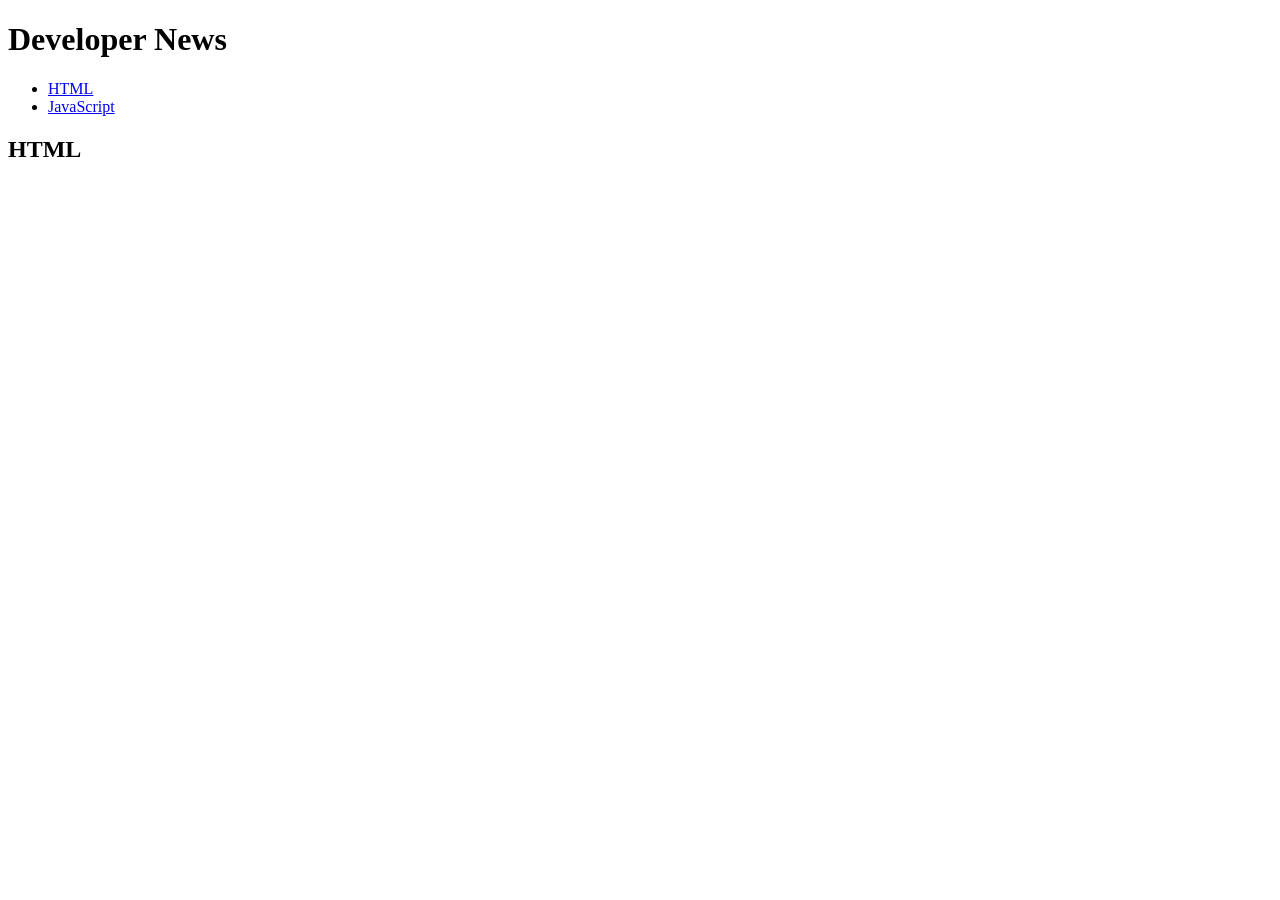
==== HTML-and-CSS/HTMLStructure/SemanticBlogLayout/index.html @ 5d8d4052 "Adding all exercise from HTML Structure" ====
<!DOCTYPE html>
    <html lang="en">
    <head>
        <meta charset="UTF-8">
        <meta http-equiv="X-UA-Compatible" content="IE=edge">
        <meta name="viewport" content="width=device-width, initial-scale=1.0">
        <title>Semantic Blog Layout</title>
        <link rel="stylesheet" href="style.css">
    </head>
    <body>
        <header>
            <h1>Developer News</h1>
            <ul>
                <li><a href="#html">HTML</a></li>
                <li><a href="#js">JavaScript</a></li>
            </ul>
        </header>

        <main>
            <section>
                <h2>HTML</h2>

                <article>
                    <h4></h4>
                </article>
            </section>
        </main>
    </body>
</html>
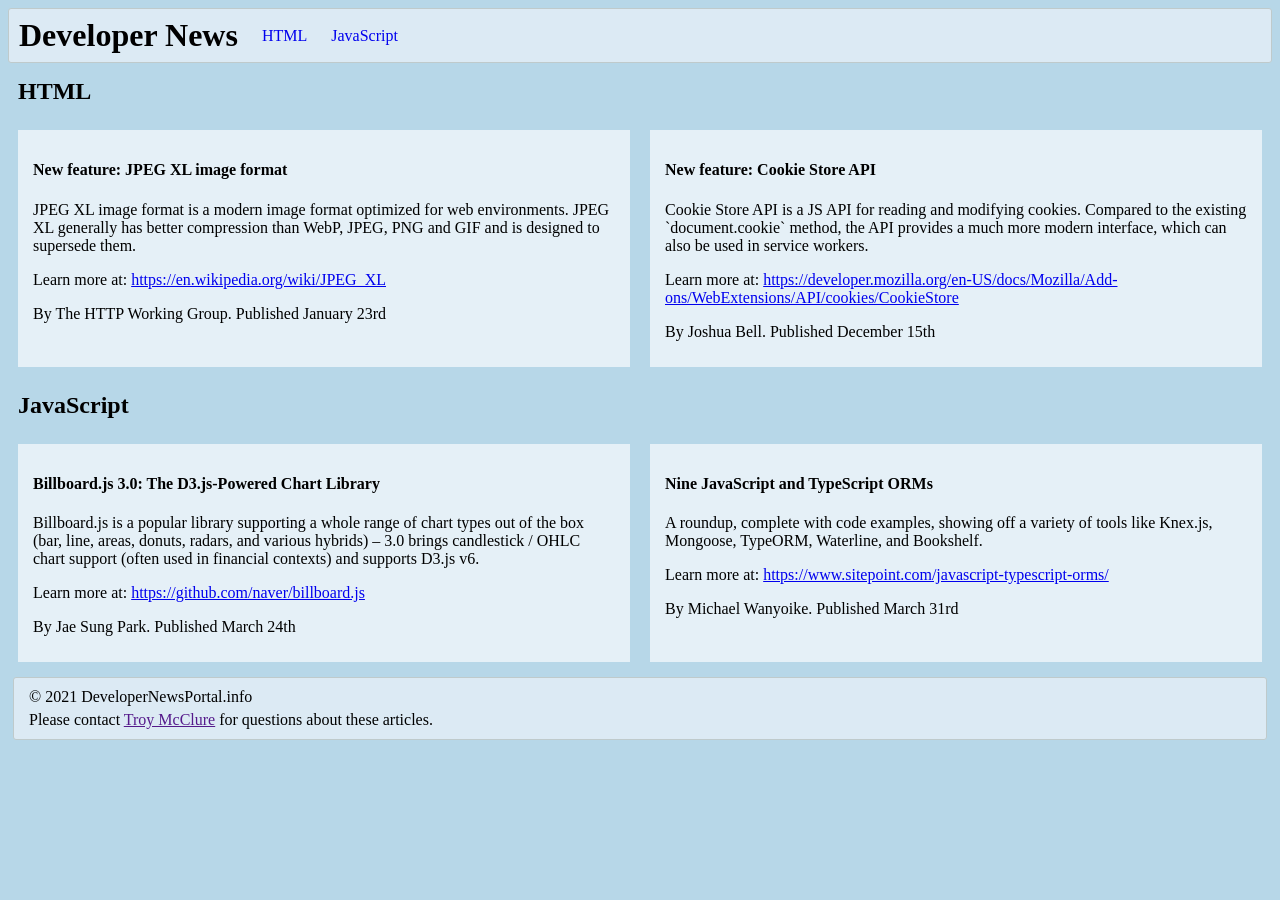
==== commit 92494636: "Css & Thypograhy" ====
--- a/HTML-and-CSS/HTMLStructure/SemanticBlogLayout/index.html
+++ b/HTML-and-CSS/HTMLStructure/SemanticBlogLayout/index.html
@@ -10,20 +10,73 @@
     <body>
         <header>
             <h1>Developer News</h1>
-            <ul>
-                <li><a href="#html">HTML</a></li>
-                <li><a href="#js">JavaScript</a></li>
-            </ul>
+            <nav>
+                <ul>
+                    <li><a href="#html">HTML</a></li>
+                    <li><a href="#js">JavaScript</a></li>
+                </ul>
+            </nav>
         </header>
 
         <main>
             <section>
-                <h2>HTML</h2>
+                <h2 id="html">HTML</h2>
 
                 <article>
-                    <h4></h4>
+                    <h4>New feature: JPEG XL image format</h4>
+
+                    <p>JPEG XL image format is a modern image 
+                        format optimized for web environments. 
+                        JPEG XL generally has better compression 
+                        than WebP, JPEG, PNG and GIF and is 
+                        designed to supersede them.
+                    </p>
+
+                    <p>Learn more at: <a href="https://en.wikipedia.org/wiki/JPEG_XL">https://en.wikipedia.org/wiki/JPEG_XL</a></p>
+
+                    <p>By The HTTP Working Group. Published January 23rd</p>
+                </article>
+
+                <article>
+                    <h4>New feature: Cookie Store API</h4>
+                    <p>Cookie Store API is a JS API for reading and modifying 
+                        cookies. Compared to the existing `document.cookie` method, 
+                        the API provides a much more modern interface, which can also 
+                        be used in service workers.
+                    </p>
+                    <p>Learn more at: <a href="https://developer.mozilla.org/en-US/docs/Mozilla/Add-ons/WebExtensions/API/cookies/CookieStore">
+                        https://developer.mozilla.org/en-US/docs/Mozilla/Add-ons/WebExtensions/API/cookies/CookieStore</a>
+                    </p>
+                    <p>By Joshua Bell. Published December 15th</p>
+                </article>
+            </section>
+
+            <section>
+                <h2 id="js">JavaScript</h2>
+
+                <article>
+                    <h4>Billboard.js 3.0: The D3.js-Powered Chart Library</h4>
+                    <p>Billboard.js is a popular library supporting a whole range of 
+                        chart types out of the box (bar, line, areas, donuts, radars, 
+                        and various hybrids) – 3.0 brings candlestick / OHLC chart support 
+                        (often used in financial contexts) and supports D3.js v6.
+                    </p>
+                    <p>Learn more at: <a href="https://github.com/naver/billboard.js">https://github.com/naver/billboard.js</a></p>
+                    <p>By Jae Sung Park. Published March 24th</p>
+                </article>
+
+                <article>
+                    <h4>Nine JavaScript and TypeScript ORMs</h4>
+                    <p>A roundup, complete with code examples, showing off a variety of tools like Knex.js, Mongoose, TypeORM, Waterline, and Bookshelf.</p>
+                    <p>Learn more at: <a href="https://www.sitepoint.com/javascript-typescript-orms/">https://www.sitepoint.com/javascript-typescript-orms/</a></p>
+                    <p>By Michael Wanyoike. Published March 31rd</p>
                 </article>
             </section>
         </main>
+
+        <footer>
+            <p>&copy; 2021 DeveloperNewsPortal.info</p>
+            <p>Please contact <a href="">Troy McClure</a> for questions about these articles.</p>
+        </footer>
     </body>
 </html>
--- a/HTML-and-CSS/HTMLStructure/SemanticBlogLayout/style.css
+++ b/HTML-and-CSS/HTMLStructure/SemanticBlogLayout/style.css
@@ -0,0 +1,52 @@
+header {
+    border-radius: 3px;
+    padding: 8px 10px;
+    background-color: #dceaf4;
+    border: 1px solid #bfcacb;
+}
+
+header * {
+    display: inline;
+    vertical-align: middle;
+}
+
+nav ul {
+    margin: 0;
+    padding: 10px;
+}
+
+nav li {
+    margin: 10px;
+}
+
+nav li a {
+    text-decoration: none;
+}
+
+body {
+    background-color: #b7d7e8;
+}
+
+section h2 {
+    margin: 15px 10px;
+}
+
+article {
+    display: table-cell;
+    width: 50%;
+    padding: 10px 15px;
+    background-color: #e5f0f7;
+    border: 10px solid #b7d7e8;
+}
+
+footer {
+    margin: 5px;
+    padding: 5px 10px;
+    border-radius: 3px;
+    background-color: #dceaf4;
+    border: 1px solid #bfcacb;
+}
+
+footer p {
+    margin: 5px;
+}
